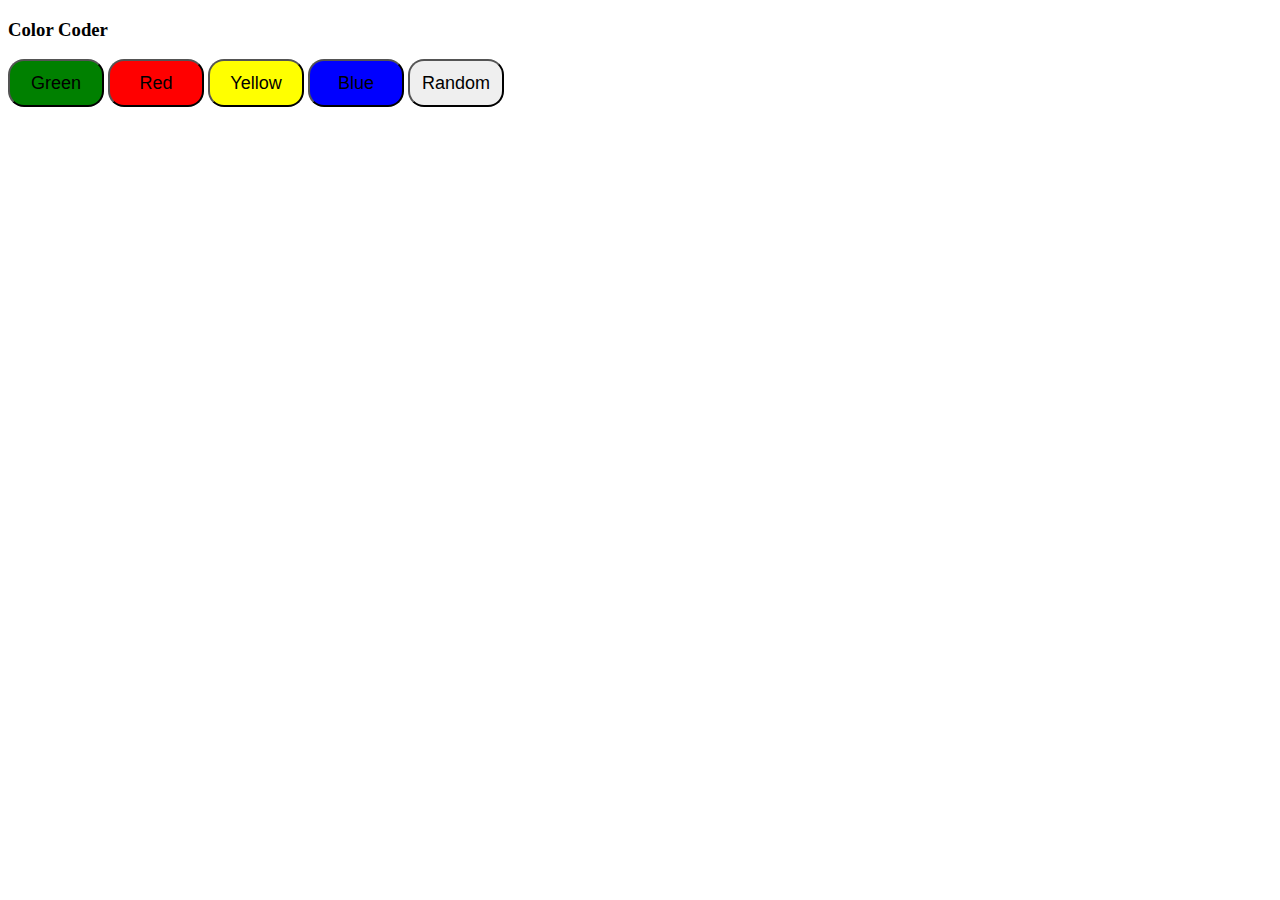
==== JS_projects/colourCoder/main.html @ e1177674 "foundation code for the colourCoder" ====
<!DOCTYPE html>
<html lang="en">
<head>
    <meta charset="UTF-8">
    <meta name="viewport" content="width=device-width, initial-scale=1.0">
    <title>Colour Coder</title>
    <link rel="stylesheet" href="styles.css">
</head>
<body>
    <h3>Color Coder</h3>
    <button id="green" onclick="setColour('green')">Green</button>
    <button id="red" onclick="setColour('red')">Red</button>
    <button id="yellow" onclick="setColour('yellow')">Yellow</button>
    <button id="blue" onclick="setColour('blue')"">Blue</button>
    <button onclick="randomColour()">Random</button>
    <script src="index.js"></script>
</body>
</html>
---- JS_projects/colourCoder/styles.css ----
button {
    border-radius: 1rem;
    width: 6rem;
    height: 3rem;
    font-size: large;
}

#green {
    background-color: green;
}
#red {
    background-color: red;
}
#yellow {
    background-color: yellow;
}
#blue {
    background-color: blue;
}
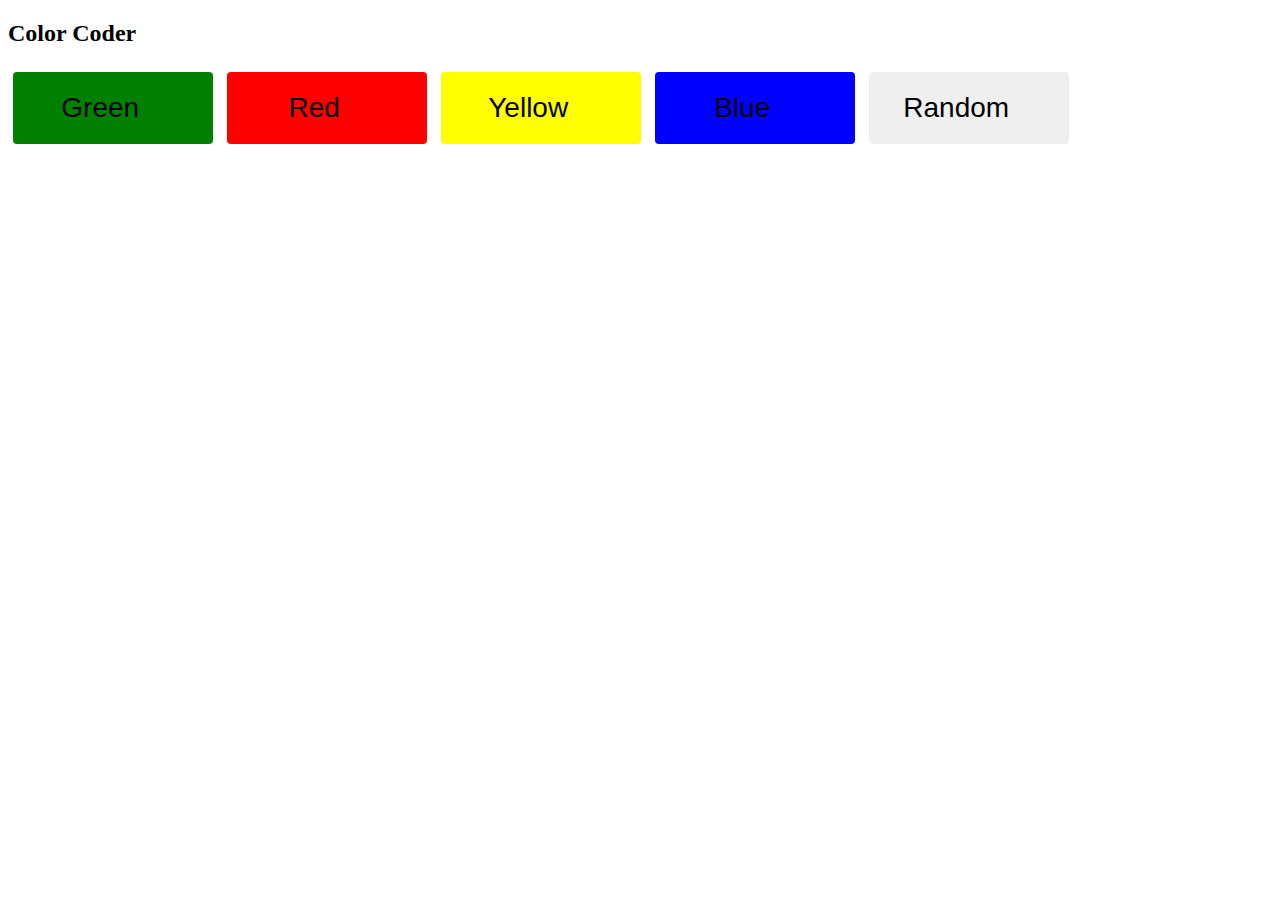
==== commit f0e62715: "Extra styling for the random button function and animations on hover" ====
--- a/JS_projects/colourCoder/main.html
+++ b/JS_projects/colourCoder/main.html
@@ -7,11 +7,11 @@
     <link rel="stylesheet" href="styles.css">
 </head>
 <body>
-    <h3>Color Coder</h3>
+    <h2>Color Coder</h2>
     <button id="green" onclick="setColour('green')">Green</button>
     <button id="red" onclick="setColour('red')">Red</button>
     <button id="yellow" onclick="setColour('yellow')">Yellow</button>
-    <button id="blue" onclick="setColour('blue')"">Blue</button>
+    <button id="blue" onclick="setColour('blue')">Blue</button>
     <button onclick="randomColour()">Random</button>
     <script src="index.js"></script>
 </body>
--- a/JS_projects/colourCoder/styles.css
+++ b/JS_projects/colourCoder/styles.css
@@ -1,9 +1,41 @@
 button {
-    border-radius: 1rem;
-    width: 6rem;
-    height: 3rem;
-    font-size: large;
+    border-radius: 4px;
+    border: none;
+    text-align: center;
+    font-size: 28px;
+    padding: 20px;
+    width: 200px;
+    transition: all 0.5s;
+    cursor: pointer;
+    margin: 5px;
 }
+  
+button {
+    cursor: pointer;
+    display: inline-block;
+    position: relative;
+    transition: 0.5s;
+}
+
+button:after {
+    content: '\00bb'; /* Adds '»' symbol */
+    position: relative;
+    opacity: 0;
+    top: 0;
+    right: 0px;
+    margin-left: 10px;
+    transition: 0.5s;
+}
+
+button:hover {
+    padding-right: 25px;
+}
+
+button:hover:after {
+    opacity: 1;
+    right: 0;
+}
+
 
 #green {
     background-color: green;
@@ -16,4 +48,4 @@
 }
 #blue {
     background-color: blue;
-}+}
